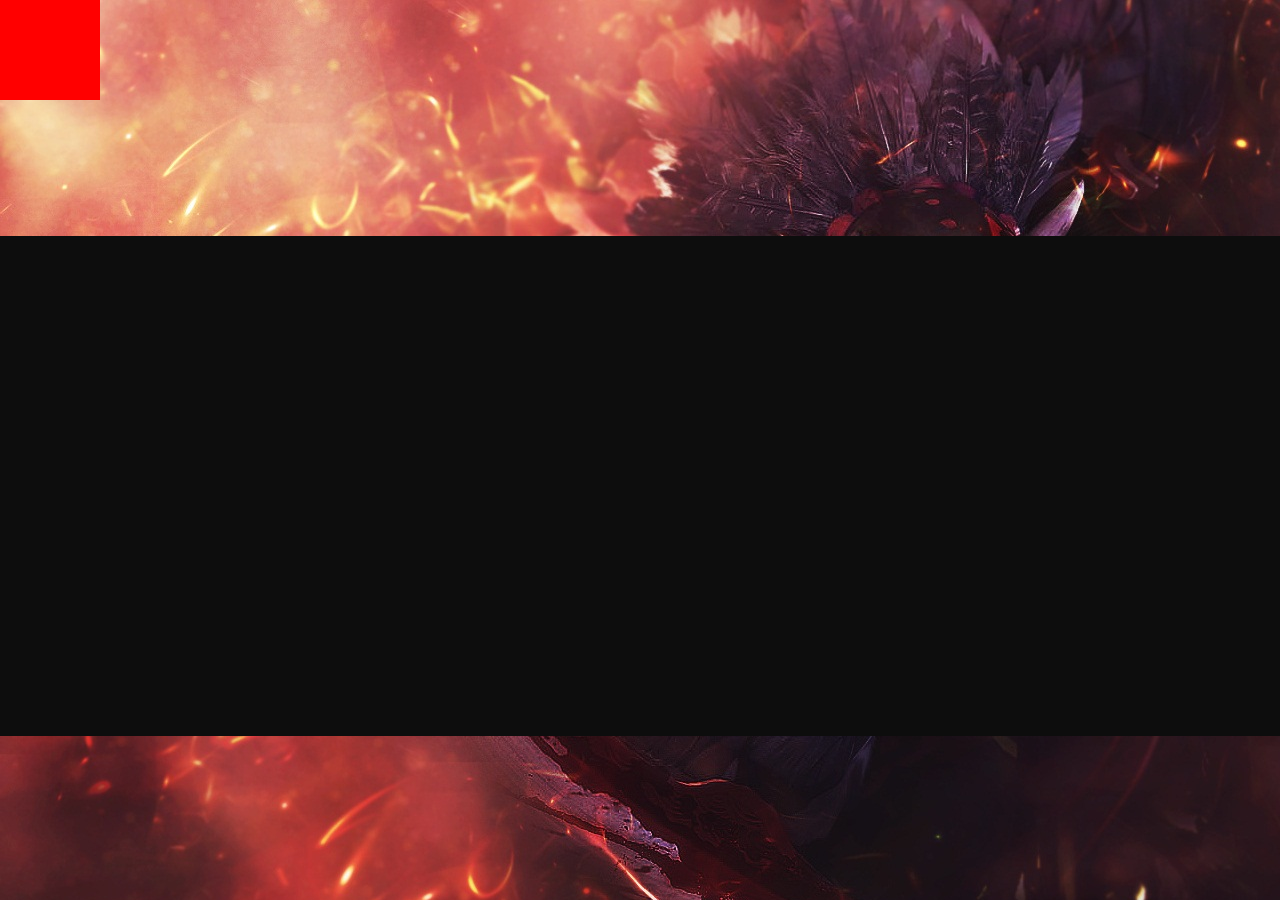
==== index.html @ 4984c9ef "Testing with html and css" ====
<html>
<!-- Latest compiled and minified CSS -->
<link rel="stylesheet" href="https://maxcdn.bootstrapcdn.com/bootstrap/3.3.6/css/bootstrap.min.css" integrity="sha384-1q8mTJOASx8j1Au+a5WDVnPi2lkFfwwEAa8hDDdjZlpLegxhjVME1fgjWPGmkzs7" crossorigin="anonymous">

<!-- Optional theme -->
<link rel="stylesheet" href="https://maxcdn.bootstrapcdn.com/bootstrap/3.3.6/css/bootstrap-theme.min.css" integrity="sha384-fLW2N01lMqjakBkx3l/M9EahuwpSfeNvV63J5ezn3uZzapT0u7EYsXMjQV+0En5r" crossorigin="anonymous">

<!-- Latest compiled and minified JavaScript -->
<script src="https://maxcdn.bootstrapcdn.com/bootstrap/3.3.6/js/bootstrap.min.js" integrity="sha384-0mSbJDEHialfmuBBQP6A4Qrprq5OVfW37PRR3j5ELqxss1yVqOtnepnHVP9aJ7xS" crossorigin="anonymous"></script>
<head>
<script src="https://ajax.googleapis.com/ajax/libs/jquery/1.11.3/jquery.min.js"></script>
</head>
<head>
<link rel="stylesheet" type="text/css" href="styles.css">
</head>
<div id = "character-pick">
</div>
<div id="content">
</div>
<div id = "hero-list">
  <ul>
    <li>
      <img src="http://lorempixum.com/100/100/nature/1" >
      <h3>Meepo</h3>
      <p>Lorem ipsum dolor sit amet, consectetur adipiscing elit. Praesent euismod ultrices ante, ac laoreet nulla vestibulum adipiscing. Nam quis justo in augue auctor imperdiet.</p>
    </li>

    <li>
      <img src="http://lorempixum.com/100/100/nature/2" >
      <h3>Paradise Found</h3>
      <p>Lorem ipsum dolor sit amet, consectetur adipiscing elit. Praesent euismod ultrices ante, ac laoreet nulla vestibulum adipiscing. Nam quis justo in augue auctor imperdiet.</p>
    </li>

    <li>
      <img src="http://lorempixum.com/100/100/nature/3" >
      <h3>Smoke On The Water</h3>
      <p>Lorem ipsum dolor sit amet, consectetur adipiscing elit. Praesent euismod ultrices ante, ac laoreet nulla vestibulum adipiscing. Nam quis justo in augue auctor imperdiet.</p>
    </li>

    <li>
      <img src="http://lorempixum.com/100/100/nature/4" >
      <h3>Headline</h3>
      <p>Lorem ipsum dolor sit amet, consectetur adipiscing elit. Praesent euismod ultrices ante, ac laoreet nulla vestibulum adipiscing. Nam quis justo in augue auctor imperdiet.</p>
    </li>
  </ul>
</div>
<script>
$("#hero-list").hide();
</script>
<body background="bgimage.jpg">
</body>
</html>
---- styles.css ----
* {margin: 0; padding: 0;}

#hero-list {
  margin: 20px;
  background-color: #262626;
}

ul {
  list-style-type: none;
  width: 500px;
}

h3 {
  font: bold 20px/1.5 Helvetica, Verdana, sans-serif;
}

li img {
  float: left;
  margin: 0 15px 0 0;
}

li p {
  font: 200 12px/1.5 Georgia, Times New Roman, serif;
}

li {
  padding: 10px;
  overflow: auto;
}

li:hover {
  background: #e62e00;
  cursor: pointer;
}
#content
{
  height: 500px;
  width: 1500px;
  margin-top: -5%;
  position: fixed;
  top: 50%;
  left: 50%;
  transform: translate(-50%, -50%);
  background-color:#0d0d0d;
  position: relative;
  z-index: 1;
}
#character-pick
{
  width: 100px;
	height: 100px;
	background: red;  
}
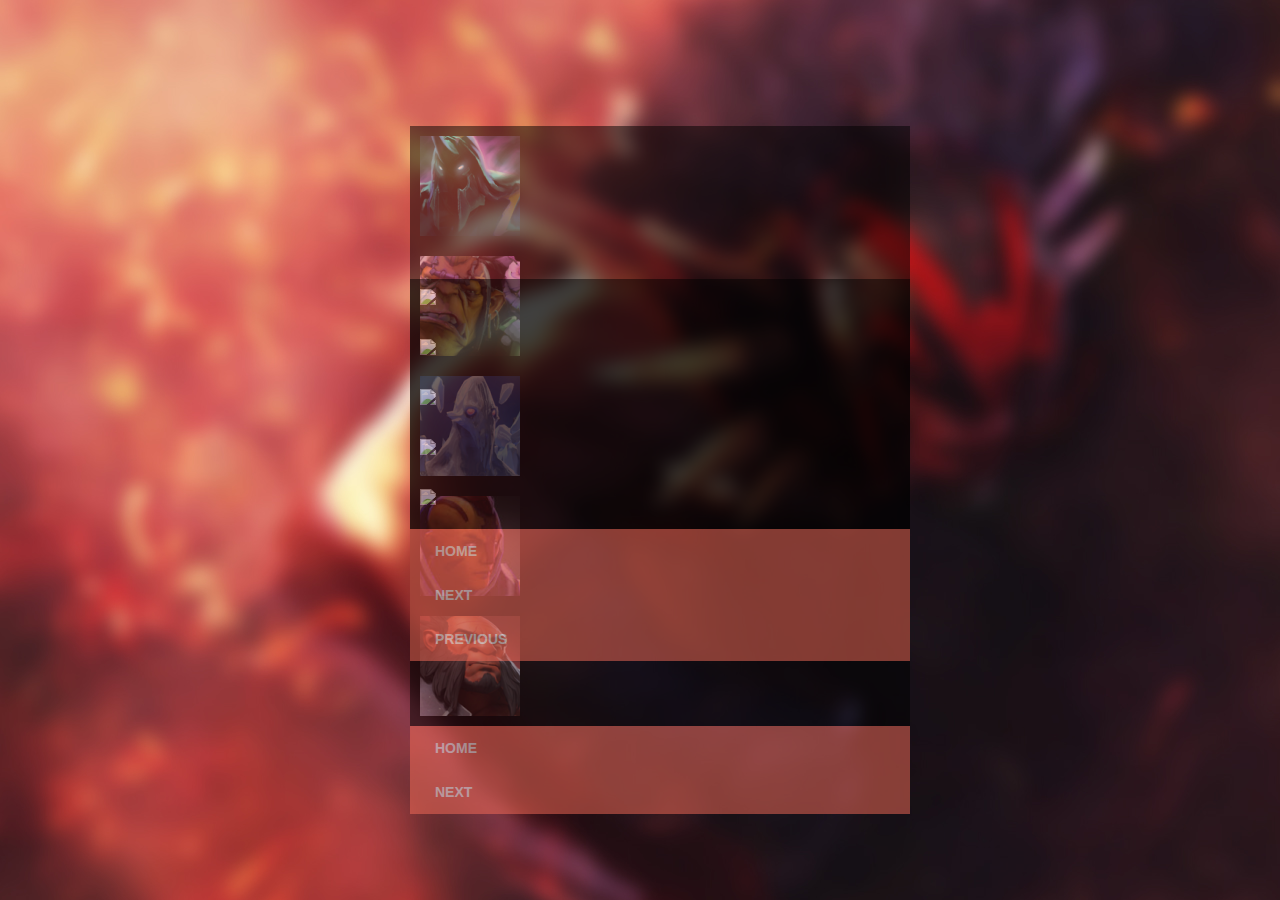
==== commit 13f81787: "Added a character list" ====
--- a/index.html
+++ b/index.html
@@ -1,53 +1,97 @@
+<html>
+<head>
+<script src="http://ajax.aspnetcdn.com/ajax/jQuery/jquery-1.11.3.min.js"></script>
+</head>
+<link rel="stylesheet" type="text/css" href="css/theme.css">
+<div class="character-select1">
+  <ul>
+    <a href="hero-pages/abaddon.html">
+    <li>
+      <img src="hero-icons/Abaddon.png" >
+      <h3>Abaddon</h3>
+      <p></p>
+    </li>
+  </a>
+    <li>
+      <img src="hero-icons/Alchemist.png" >
+      <h3>Alchemist</h3>
+      <p></p>
+    </li>
+    <li>
+      <img src="hero-icons/Ancient_Apparition.png" >
+      <h3>Ancient Apparition</h3>
+      <p></p>
+    </li>
+    <li>
+      <img src="hero-icons/anti_mage.png" >
+      <h3>Anti-Mage</h3>
+      <p></p>
+    </li>
+    <li>
+      <img src="hero-icons/axe.png" >
+      <h3>Axe</h3>
+      <p></p>
+    </li>
+  </ul>
+<div id="cssmenu">
+<ul>
+  <div id="home">
+    <li><a href="#"><span>Home</span></a></li>
+  </div>
+   <div id = "next">
+     <li><a href="#"><span>Next</span></a></li>
+   </div>
 
-<html>
-<!-- Latest compiled and minified CSS -->
-<link rel="stylesheet" href="https://maxcdn.bootstrapcdn.com/bootstrap/3.3.6/css/bootstrap.min.css" integrity="sha384-1q8mTJOASx8j1Au+a5WDVnPi2lkFfwwEAa8hDDdjZlpLegxhjVME1fgjWPGmkzs7" crossorigin="anonymous">
+</ul>
+</div>
+</div>
+<!-- next1 -->
 
-<!-- Optional theme -->
-<link rel="stylesheet" href="https://maxcdn.bootstrapcdn.com/bootstrap/3.3.6/css/bootstrap-theme.min.css" integrity="sha384-fLW2N01lMqjakBkx3l/M9EahuwpSfeNvV63J5ezn3uZzapT0u7EYsXMjQV+0En5r" crossorigin="anonymous">
 
-<!-- Latest compiled and minified JavaScript -->
-<script src="https://maxcdn.bootstrapcdn.com/bootstrap/3.3.6/js/bootstrap.min.js" integrity="sha384-0mSbJDEHialfmuBBQP6A4Qrprq5OVfW37PRR3j5ELqxss1yVqOtnepnHVP9aJ7xS" crossorigin="anonymous"></script>
-<head>
-<script src="https://ajax.googleapis.com/ajax/libs/jquery/1.11.3/jquery.min.js"></script>
-</head>
-<head>
-<link rel="stylesheet" type="text/css" href="styles.css">
-</head>
-<div id = "character-pick">
-</div>
-<div id="content">
-</div>
-<div id = "hero-list">
+<div class="character-select2">
   <ul>
     <li>
       <img src="http://lorempixum.com/100/100/nature/1" >
-      <h3>Meepo</h3>
-      <p>Lorem ipsum dolor sit amet, consectetur adipiscing elit. Praesent euismod ultrices ante, ac laoreet nulla vestibulum adipiscing. Nam quis justo in augue auctor imperdiet.</p>
+      <h3>Bane</h3>
+      <p></p>
     </li>
-
     <li>
       <img src="http://lorempixum.com/100/100/nature/2" >
-      <h3>Paradise Found</h3>
-      <p>Lorem ipsum dolor sit amet, consectetur adipiscing elit. Praesent euismod ultrices ante, ac laoreet nulla vestibulum adipiscing. Nam quis justo in augue auctor imperdiet.</p>
+      <h3>Batrider</h3>
+      <p></p>
     </li>
-
     <li>
       <img src="http://lorempixum.com/100/100/nature/3" >
-      <h3>Smoke On The Water</h3>
-      <p>Lorem ipsum dolor sit amet, consectetur adipiscing elit. Praesent euismod ultrices ante, ac laoreet nulla vestibulum adipiscing. Nam quis justo in augue auctor imperdiet.</p>
+      <h3>Beastmaster</h3>
+      <p></p>
     </li>
-
     <li>
       <img src="http://lorempixum.com/100/100/nature/4" >
-      <h3>Headline</h3>
-      <p>Lorem ipsum dolor sit amet, consectetur adipiscing elit. Praesent euismod ultrices ante, ac laoreet nulla vestibulum adipiscing. Nam quis justo in augue auctor imperdiet.</p>
+      <h3>Bloodseeker</h3>
+      <p></p>
+    </li>
+    <li>
+      <img src="http://lorempixum.com/100/100/nature/5" >
+      <h3>Bounty Hunter</h3>
+      <p></p>
     </li>
   </ul>
+<div id="cssmenu">
+<ul>
+  <div id="home">
+    <li><a href="#"><span>Home</span></a></li>
+  </div>
+   <div id = "next">
+     <li><a href="#"><span>Next</span></a></li>
+   </div>
+   <div id="previous">
+    <li><a href="#"><span>Previous</span></a></li>
+  </div>
+
+</ul>
 </div>
-<script>
-$("#hero-list").hide();
-</script>
-<body background="bgimage.jpg">
+</div>
+<script src="js/main.js"></script>
+<body background="backgrounds/bgblur.jpg">
 </body>
 </html>
--- a/css/theme.css
+++ b/css/theme.css
@@ -0,0 +1,214 @@
+* {margin: 0; padding: 0;}
+
+.character-select1
+{
+  margin: 20px;
+  position: fixed;
+  top: 50%;
+  left: 50%;
+  background-color: black;
+  opacity: 0.5;
+  transform: translate(-50%, -50%);
+}
+
+ul {
+  list-style-type: none;
+  width: 500px;
+}
+
+h3 {
+  font: bold 20px/1.5 Helvetica, Verdana, sans-serif;
+}
+
+li img {
+  float: left;
+  margin: 0 15px 0 0;
+}
+
+li p {
+  font: 200 12px/1.5 Georgia, Times New Roman, serif;
+}
+
+li {
+  padding: 10px;
+  overflow: auto;
+}
+
+li:hover {
+  background: #D6655F;
+  cursor: pointer;
+}
+/* 2 */
+* {margin: 0; padding: 0;}
+
+.character-select2
+{
+  margin: 20px;
+  position: fixed;
+  top: 50%;
+  left: 50%;
+  background-color: black;
+  opacity: 0.5;
+  transform: translate(-50%, -50%);
+}
+
+ul {
+  list-style-type: none;
+  width: 500px;
+}
+
+h3 {
+  font: bold 20px/1.5 Helvetica, Verdana, sans-serif;
+}
+
+li img {
+  float: left;
+  margin: 0 15px 0 0;
+}
+
+li p {
+  font: 200 12px/1.5 Georgia, Times New Roman, serif;
+}
+
+li {
+  padding: 10px;
+  overflow: auto;
+}
+
+li:hover {
+  background: #D6655F;
+  cursor: pointer;
+}
+/* css menu */
+@import url(http://fonts.googleapis.com/css?family=Open+Sans:700);
+#cssmenu {
+  background: #f96e5b;
+  width: auto;
+}
+#cssmenu ul {
+  list-style: none;
+  margin: 0;
+  padding: 0;
+  line-height: 1;
+  display: block;
+  zoom: 1;
+}
+#cssmenu ul:after {
+  content: " ";
+  display: block;
+  font-size: 0;
+  height: 0;
+  clear: both;
+  visibility: hidden;
+}
+#cssmenu ul li {
+  display: inline-block;
+  padding: 0;
+  margin: 0;
+}
+#cssmenu.align-right ul li {
+  float: right;
+}
+#cssmenu.align-center ul {
+  text-align: center;
+}
+#cssmenu ul li a {
+  color: #ffffff;
+  text-decoration: none;
+  display: block;
+  padding: 15px 25px;
+  font-family: 'Open Sans', sans-serif;
+  font-weight: 700;
+  text-transform: uppercase;
+  font-size: 14px;
+  position: relative;
+  -webkit-transition: color .25s;
+  -moz-transition: color .25s;
+  -ms-transition: color .25s;
+  -o-transition: color .25s;
+  transition: color .25s;
+}
+#cssmenu ul li a:hover {
+  color: #333333;
+}
+#cssmenu ul li a:hover:before {
+  width: 100%;
+}
+/*
+#cssmenu ul li a:after {
+  content: "";
+  display: block;
+  position: absolute;
+  right: -3px;
+  top: 19px;
+  height: 6px;
+  width: 6px;
+  background: #ffffff;
+  opacity: .5;
+}
+*/
+#cssmenu ul li a:before {
+  content: "";
+  display: block;
+  position: absolute;
+  left: 0;
+  bottom: 0;
+  height: 3px;
+  width: 0;
+  background: #333333;
+  -webkit-transition: width .25s;
+  -moz-transition: width .25s;
+  -ms-transition: width .25s;
+  -o-transition: width .25s;
+  transition: width .25s;
+}
+#cssmenu ul li.last > a:after,
+#cssmenu ul li:last-child > a:after {
+  display: none;
+}
+#cssmenu ul li.active a {
+  color: #333333;
+}
+#cssmenu ul li.active a:before {
+  width: 100%;
+}
+#cssmenu.align-right li.last > a:after,
+#cssmenu.align-right li:last-child > a:after {
+  display: block;
+}
+#cssmenu.align-right li:first-child a:after {
+  display: none;
+}
+@media screen and (max-width: 768px) {
+  #cssmenu ul li {
+    float: none;
+    display: block;
+  }
+  #cssmenu ul li a {
+    width: 100%;
+    -moz-box-sizing: border-box;
+    -webkit-box-sizing: border-box;
+    box-sizing: border-box;
+    border-bottom: 1px solid #fb998c;
+  }
+  #cssmenu ul li.last > a,
+  #cssmenu ul li:last-child > a {
+    border: 0;
+  }
+  #cssmenu ul li a:after {
+    display: none;
+  }
+  #cssmenu ul li a:before {
+    display: none;
+  }
+}
+a {
+   text-decoration: none;
+}
+a:visited {
+    color: black;
+}
+body a
+{
+  color: #000000;
+}
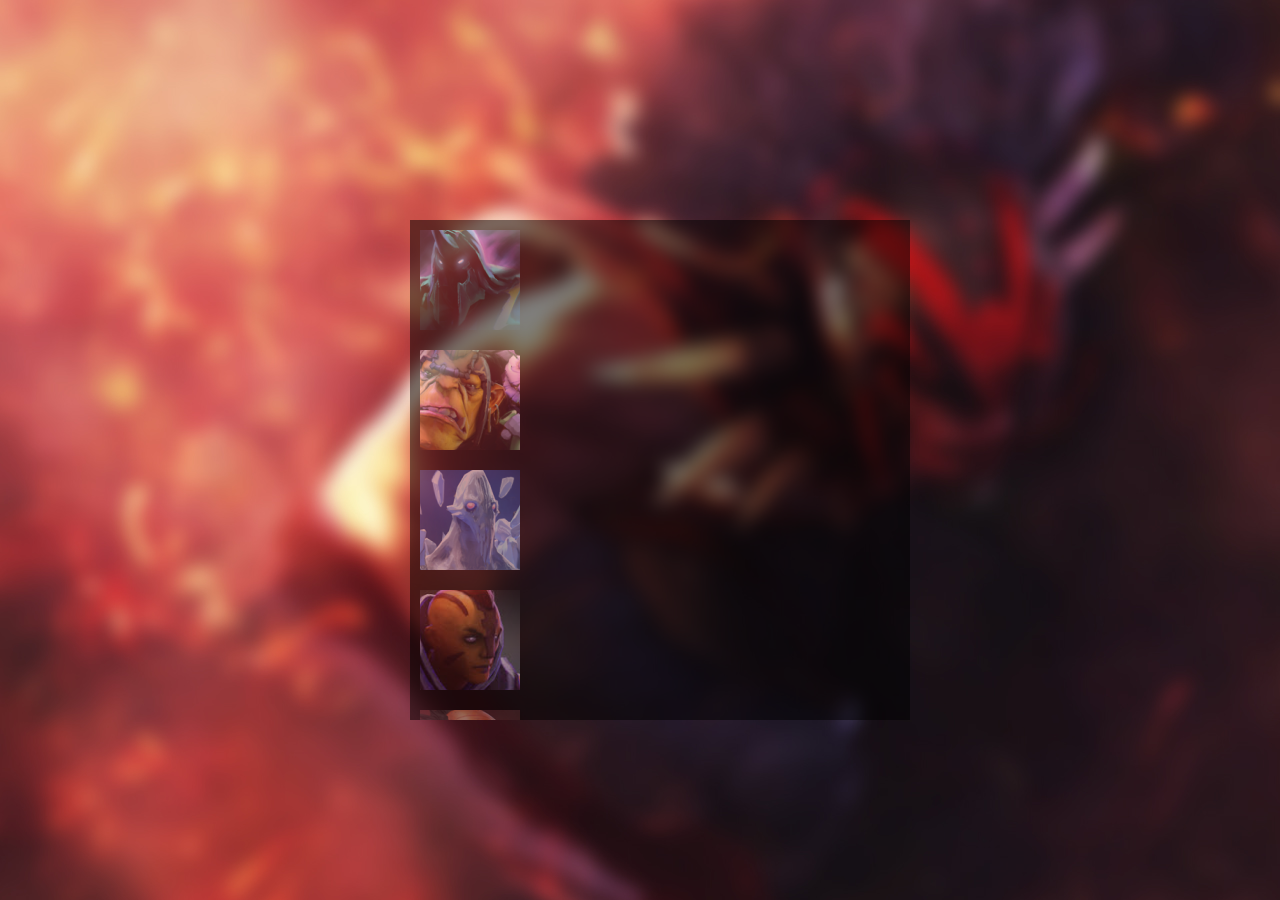
==== commit 469d71b3: "Added Y Scroll" ====
--- a/index.html
+++ b/index.html
@@ -35,58 +35,15 @@
   </ul>
 <div id="cssmenu">
 <ul>
-  <div id="home">
-    <li><a href="#"><span>Home</span></a></li>
+  <div id="about">
+    <li><a href="#"><span> Home </span></a></li>
   </div>
-   <div id = "next">
-     <li><a href="#"><span>Next</span></a></li>
+  <div id="about">
+    <li><a href="#"><span> About </span></a></li>
+  </div>
+   <div id = "contact">
+     <li><a href="#"><span> Contact </span></a></li>
    </div>
-
-</ul>
-</div>
-</div>
-<!-- next1 -->
-
-
-<div class="character-select2">
-  <ul>
-    <li>
-      <img src="http://lorempixum.com/100/100/nature/1" >
-      <h3>Bane</h3>
-      <p></p>
-    </li>
-    <li>
-      <img src="http://lorempixum.com/100/100/nature/2" >
-      <h3>Batrider</h3>
-      <p></p>
-    </li>
-    <li>
-      <img src="http://lorempixum.com/100/100/nature/3" >
-      <h3>Beastmaster</h3>
-      <p></p>
-    </li>
-    <li>
-      <img src="http://lorempixum.com/100/100/nature/4" >
-      <h3>Bloodseeker</h3>
-      <p></p>
-    </li>
-    <li>
-      <img src="http://lorempixum.com/100/100/nature/5" >
-      <h3>Bounty Hunter</h3>
-      <p></p>
-    </li>
-  </ul>
-<div id="cssmenu">
-<ul>
-  <div id="home">
-    <li><a href="#"><span>Home</span></a></li>
-  </div>
-   <div id = "next">
-     <li><a href="#"><span>Next</span></a></li>
-   </div>
-   <div id="previous">
-    <li><a href="#"><span>Previous</span></a></li>
-  </div>
 
 </ul>
 </div>
--- a/css/theme.css
+++ b/css/theme.css
@@ -9,6 +9,10 @@
   background-color: black;
   opacity: 0.5;
   transform: translate(-50%, -50%);
+  max-height: 500px;
+  max-width: 500px;
+  overflow: scroll;
+  overflow-x: hidden;
 }
 
 ul {
